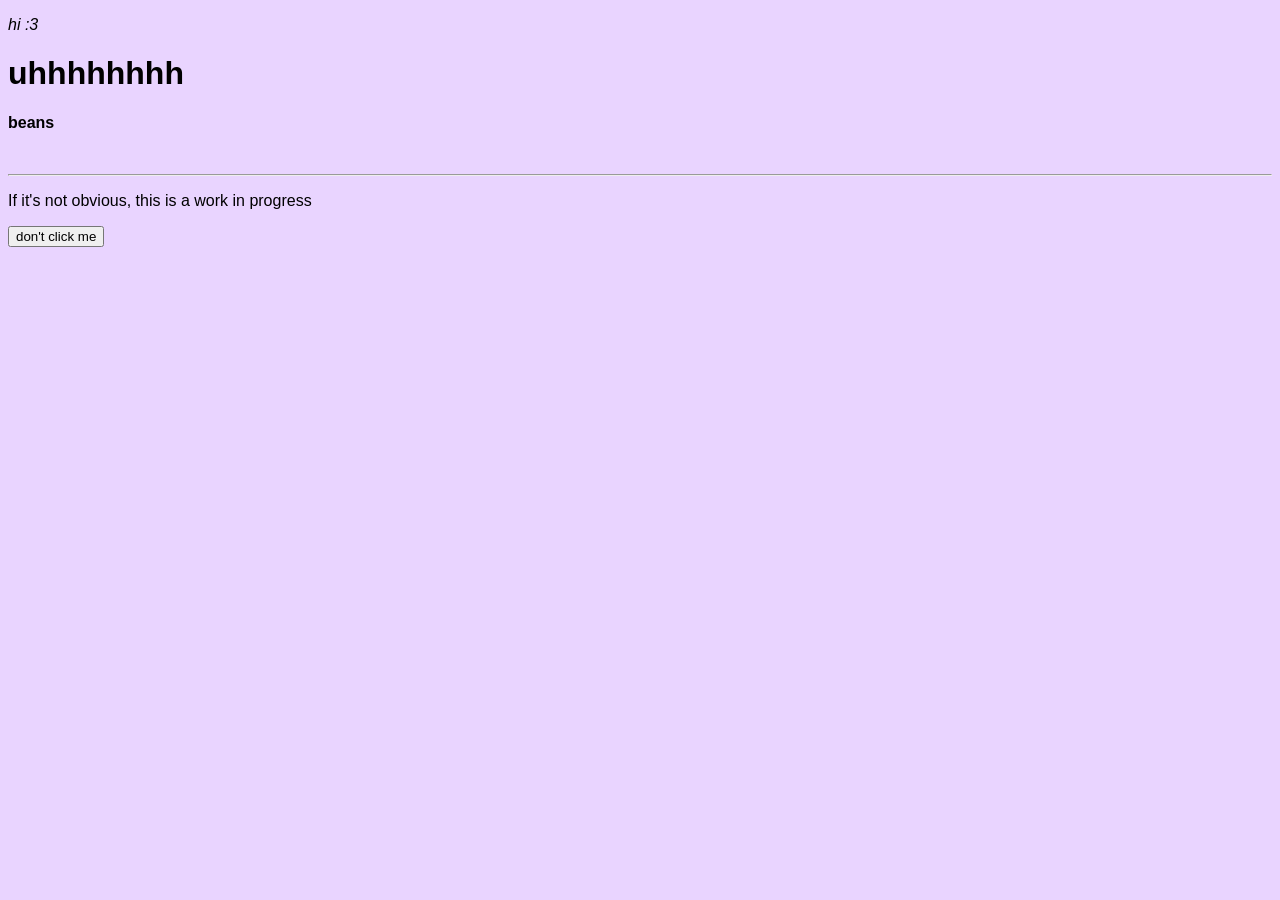
==== index.html @ fd90a9a0 "Initial commit" ====
<!DOCTYPE html>

<html>
    <head>
        <title>villuna's page</title>
        <style>
            body {
                font-family: sans-serif;
                background-color: #e9d4ff;
            } 
        </style>
    </head>

    <body id="body">
        <div id="everything">
            <p style="font-style: italic;">hi :3</p>
            <h1>uhhhhhhhh</h1>
            <p style="font-weight: 700;">beans</p>

            <br/>
            <hr/>

            <p>If it's not obvious, this is a work in progress</p>
            <button id="beans-no-suh">don't click me</button>
            <script src="index.js"></script>
        </div>
    </body>

</html>
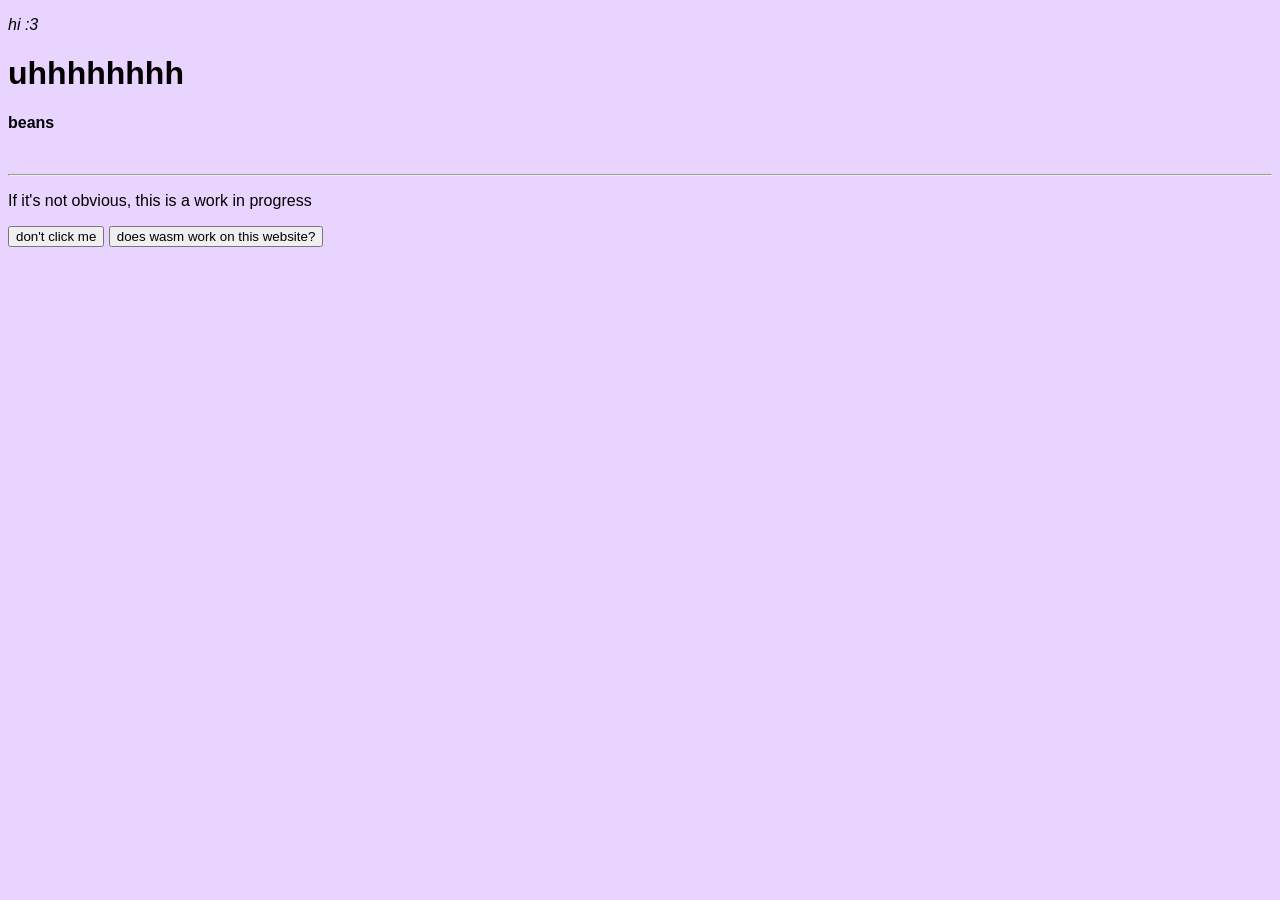
==== commit 4ddc9a6a: "Added some wasm code to test" ====
--- a/index.html
+++ b/index.html
@@ -22,7 +22,8 @@
 
             <p>If it's not obvious, this is a work in progress</p>
             <button id="beans-no-suh">don't click me</button>
-            <script src="index.js"></script>
+            <button id="wasm">does wasm work on this website?</button>
+            <script type="module" src="index.js"></script>
         </div>
     </body>
 
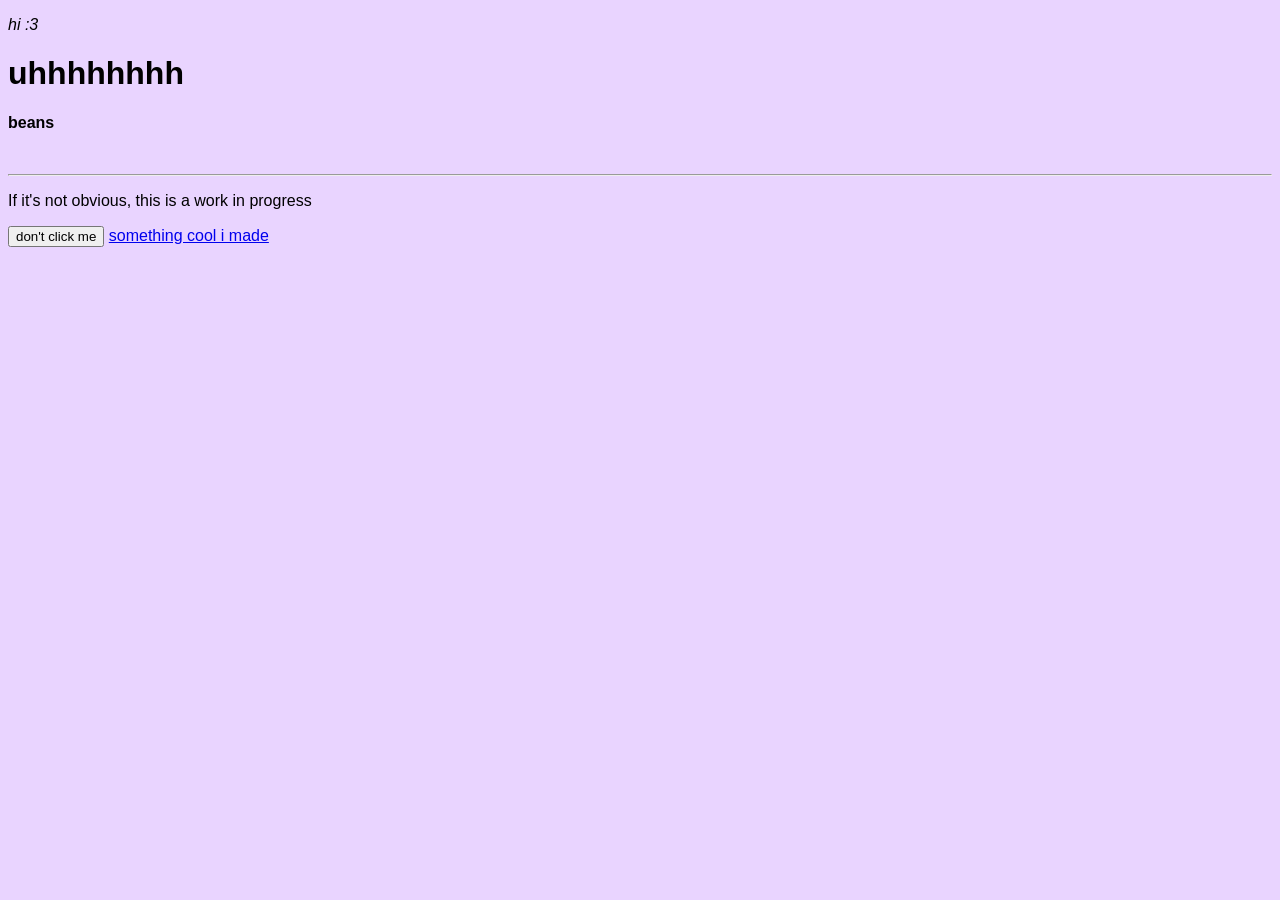
==== commit de2146d6: "Added my tumblin down project :)" ====
--- a/index.html
+++ b/index.html
@@ -3,6 +3,7 @@
 <html>
     <head>
         <title>villuna's page</title>
+        <link rel="icon" type="image/x-icon" href="./favicon.ico">
         <style>
             body {
                 font-family: sans-serif;
@@ -22,7 +23,8 @@
 
             <p>If it's not obvious, this is a work in progress</p>
             <button id="beans-no-suh">don't click me</button>
-            <button id="wasm">does wasm work on this website?</button>
+
+            <a href="tumblin.html">something cool i made</a>
             <script type="module" src="index.js"></script>
         </div>
     </body>
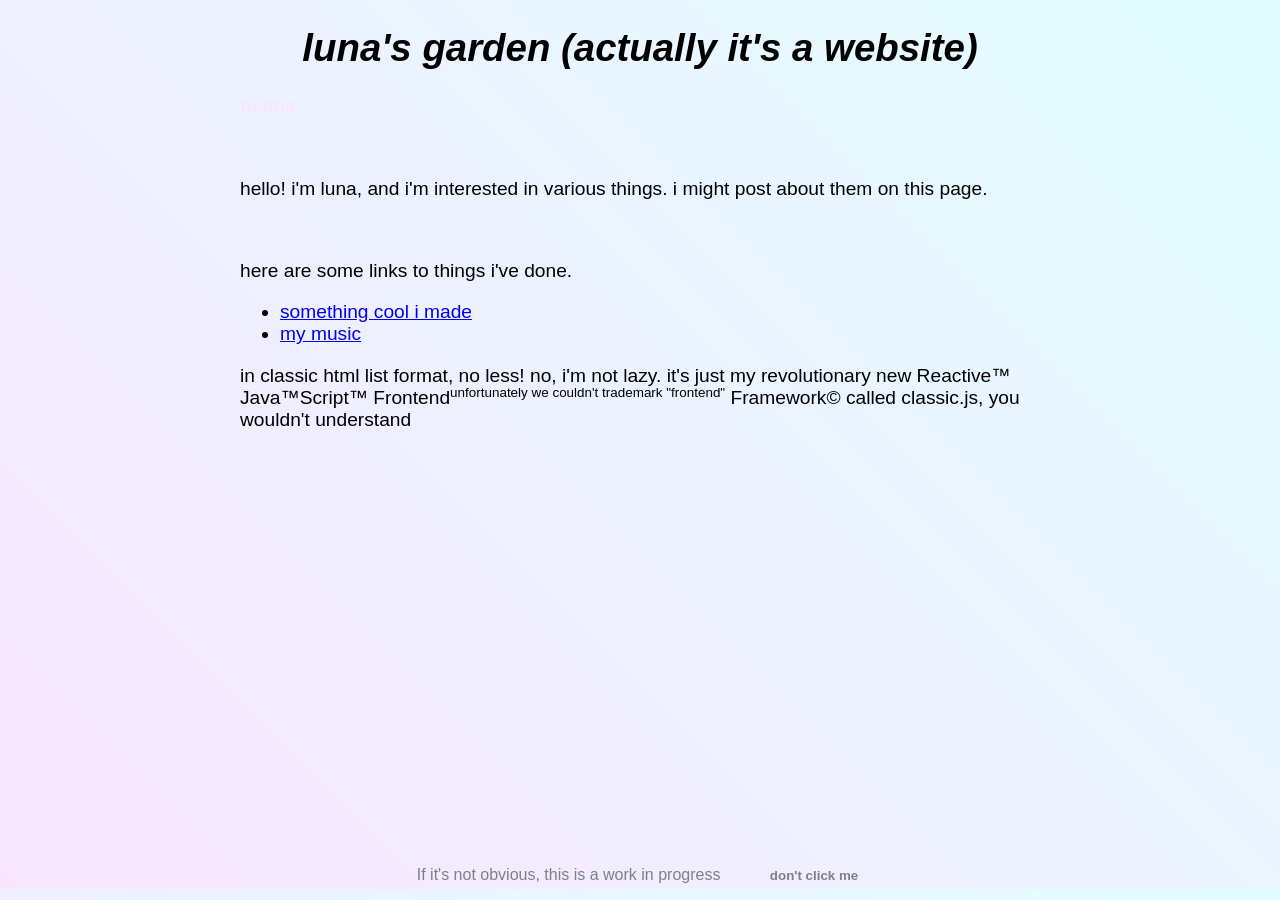
==== commit a3626437: "Made the website pretty" ====
--- a/index.html
+++ b/index.html
@@ -4,29 +4,44 @@
     <head>
         <title>villuna's page</title>
         <link rel="icon" type="image/x-icon" href="./favicon.ico">
-        <style>
-            body {
-                font-family: sans-serif;
-                background-color: #e9d4ff;
-            } 
-        </style>
+        <link rel="stylesheet" href="style.css">
     </head>
 
-    <body id="body">
-        <div id="everything">
-            <p style="font-style: italic;">hi :3</p>
-            <h1>uhhhhhhhh</h1>
-            <p style="font-weight: 700;">beans</p>
+    <body>
+        <div class="body">
+            <h1>luna's garden (actually it's a website)</h1>
+            <p style="font-weight: 700; text-align: left; color: rgba(247,229,255,1);">beans</p>
 
             <br/>
-            <hr/>
 
+            <p>
+                hello!
+
+                i'm luna, and i'm interested in various things. i might post about them on this page.
+            </p>
+
+            <br/>
+
+            <p>here are some links to things i've done.</p>
+
+            <ul>
+                <li><a href="tumblin.html">something cool i made</a></li>
+                <li><a href="https://villi-refurinn.bandcamp.com/">my music</a></li>
+            </ul>
+
+            <p>
+                in classic html list format, no less! no, i'm not lazy. it's just my revolutionary new 
+                Reactive™ Java™Script™ Frontend<span style="font-size: 0.7em; position: relative; bottom: 0.5em">unfortunately we couldn't trademark "frontend"</span> 
+                Framework© called classic.js, you wouldn't understand
+            </p>
+        </div>
+
+        <div class="footer">
             <p>If it's not obvious, this is a work in progress</p>
-            <button id="beans-no-suh">don't click me</button>
+            <button id="dont-click">don't click me</button>
+        </div>
 
-            <a href="tumblin.html">something cool i made</a>
-            <script type="module" src="index.js"></script>
-        </div>
+        <script type="module" src="index.js"></script>
     </body>
 
 </html>
--- a/style.css
+++ b/style.css
@@ -0,0 +1,44 @@
+body {
+    font-family: sans-serif;
+    background: linear-gradient(45deg, rgb(247,229,255) 0%, rgb(226,254,255) 100%);
+    height: 95vh;
+} 
+
+h1 {
+    font-style: italic;
+    font-family: "Helvetica Neue", sans-serif;
+    text-align: center;
+}
+
+div.footer {
+    position: absolute;
+    text-align: center;
+    left: 0;
+    right: 0;
+    bottom: 0;
+    width: 100%;
+    color: grey;
+}
+
+div.footer > * {
+    display: inline-block;
+    margin-right: 20px;
+    margin-left: 20px;
+}
+
+div.body {
+    max-width: 800px;
+    margin: auto;
+    font-size: 1.2em;
+}
+
+button {
+    border: none;
+    padding: 5px;
+    font-weight: bold;
+}
+
+#dont-click {
+    background: none;
+    color: grey;
+}
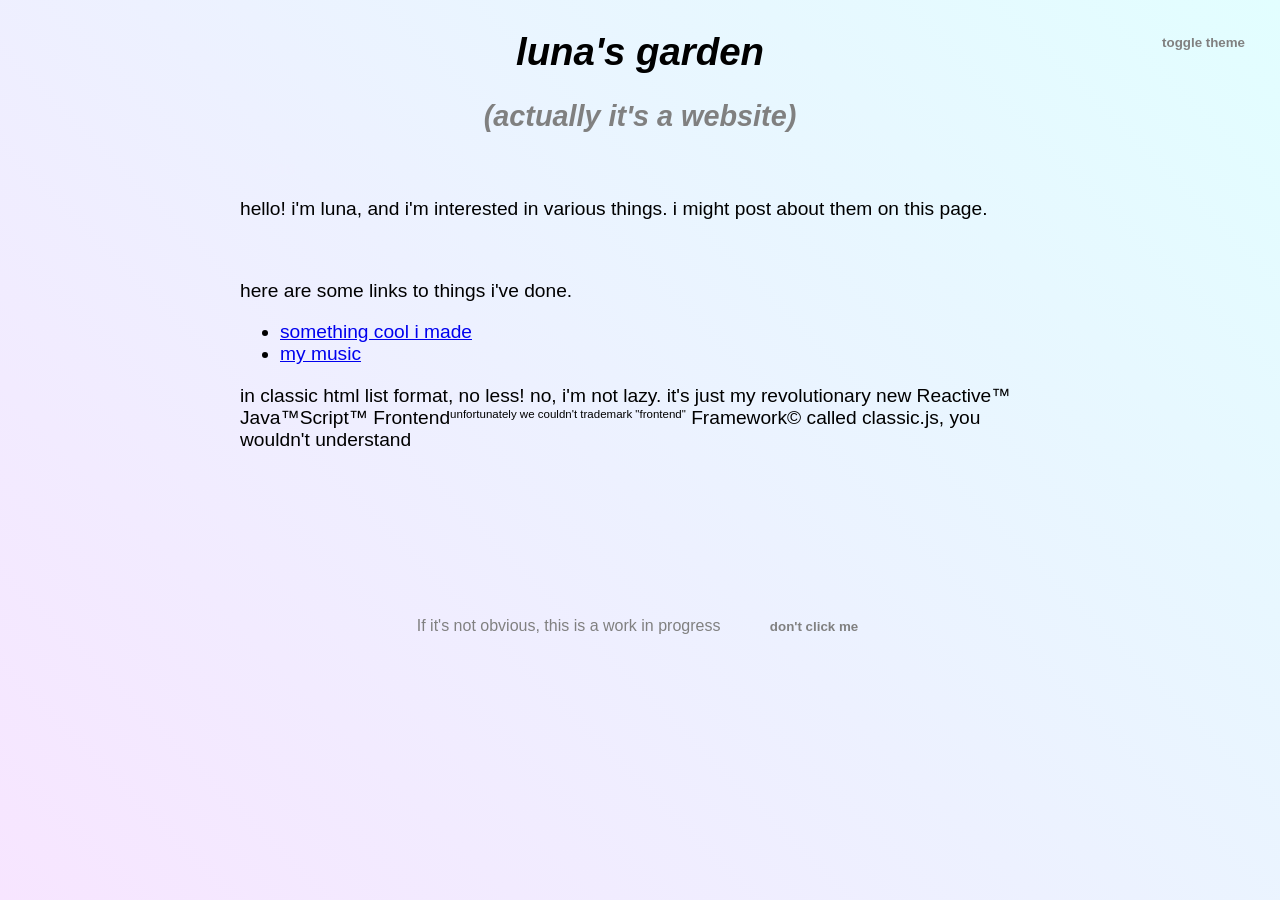
==== commit 7dee6849: "Added dark theme and made some other tweaks" ====
--- a/index.html
+++ b/index.html
@@ -5,40 +5,43 @@
         <title>villuna's page</title>
         <link rel="icon" type="image/x-icon" href="./favicon.ico">
         <link rel="stylesheet" href="style.css">
+        <meta name="color-scheme" content="light dark">
     </head>
 
     <body>
-        <div class="body">
-            <h1>luna's garden (actually it's a website)</h1>
-            <p style="font-weight: 700; text-align: left; color: rgba(247,229,255,1);">beans</p>
+        <div class="everything">
+            <button class="text-button" style="float: right;" id="theme-button">toggle theme</button>
+            <div class="body">
+                <h1 style="margin-top: 0;">luna's garden</h1> 
+                <h2 style="color: var(--muted-text-colour)">(actually it's a website)</h1>
+                <p class="hidden-text" style="font-weight: 700;">beans</p>
 
-            <br/>
+                <p>
+                    hello!
 
-            <p>
-                hello!
+                    i'm luna, and i'm interested in various things. i might post about them on this page.
+                </p>
 
-                i'm luna, and i'm interested in various things. i might post about them on this page.
-            </p>
+                <br/>
 
-            <br/>
+                <p>here are some links to things i've done.</p>
 
-            <p>here are some links to things i've done.</p>
+                <ul>
+                    <li><a href="tumblin.html">something cool i made</a></li>
+                    <li><a href="https://villi-refurinn.bandcamp.com/">my music</a></li>
+                </ul>
 
-            <ul>
-                <li><a href="tumblin.html">something cool i made</a></li>
-                <li><a href="https://villi-refurinn.bandcamp.com/">my music</a></li>
-            </ul>
+                <p>
+                    in classic html list format, no less! no, i'm not lazy. it's just my revolutionary new 
+                    Reactive™ Java™Script™ Frontend<span style="font-size: 0.6em; position: relative; bottom: 0.5em">unfortunately we couldn't trademark "frontend"</span> 
+                    Framework© called classic.js, you wouldn't understand
+                </p>
+            </div>
 
-            <p>
-                in classic html list format, no less! no, i'm not lazy. it's just my revolutionary new 
-                Reactive™ Java™Script™ Frontend<span style="font-size: 0.7em; position: relative; bottom: 0.5em">unfortunately we couldn't trademark "frontend"</span> 
-                Framework© called classic.js, you wouldn't understand
-            </p>
-        </div>
-
-        <div class="footer">
-            <p>If it's not obvious, this is a work in progress</p>
-            <button id="dont-click">don't click me</button>
+            <div class="footer">
+                <p>If it's not obvious, this is a work in progress</p>
+                <button id="dont-click" class="text-button">don't click me</button>
+            </div>
         </div>
 
         <script type="module" src="index.js"></script>
--- a/style.css
+++ b/style.css
@@ -1,23 +1,40 @@
 body {
     font-family: sans-serif;
-    background: linear-gradient(45deg, rgb(247,229,255) 0%, rgb(226,254,255) 100%);
-    height: 95vh;
+    --gradient-colour-1: rgb(247, 229, 255);
+    --gradient-colour-2: rgb(226, 254, 255);
+    --hidden-text-colour: #eef0ff;
+    --bg-colour: linear-gradient(45deg, var(--gradient-colour-1) 0%, var(--gradient-colour-2) 100%);
+    --text-colour: black;
+    --muted-text-colour: grey;
+    background: var(--bg-colour);
+    color: var(--text-colour);
+    height: 100vh;
+    margin: 0;
 } 
-
-h1 {
+body.dark-theme {
+    --gradient-colour-1: #2e0043;
+    --gradient-colour-2: #004244;
+    --text-colour: white;
+    --hidden-text-colour: #1a1c43;
+}
+div.everything {
+    padding: 30px;
+}
+h1, h2 {
     font-style: italic;
     font-family: "Helvetica Neue", sans-serif;
     text-align: center;
 }
 
+.hidden-text {
+    color: var(--hidden-text-colour);
+}
+
 div.footer {
-    position: absolute;
     text-align: center;
-    left: 0;
-    right: 0;
-    bottom: 0;
-    width: 100%;
-    color: grey;
+    color: var(--muted-text-colour);
+    margin: auto;
+    margin-top: 150px;
 }
 
 div.footer > * {
@@ -38,7 +55,8 @@
     font-weight: bold;
 }
 
-#dont-click {
+.text-button {
     background: none;
-    color: grey;
+    color: var(--muted-text-colour);
+    cursor: pointer;
 }
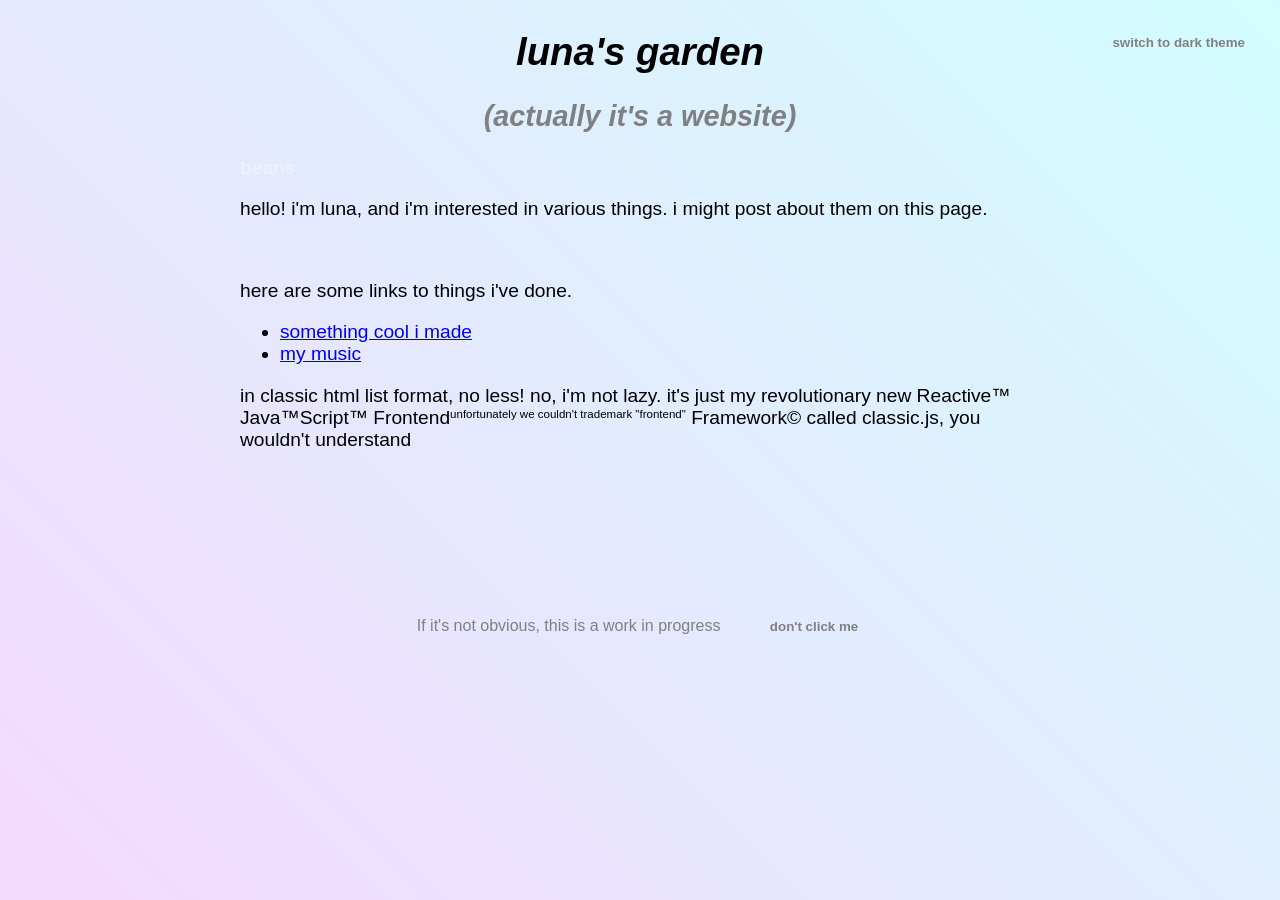
==== commit 1d4f1c5d: "Attemtping to fix the favicon issue" ====
--- a/index.html
+++ b/index.html
@@ -3,7 +3,7 @@
 <html>
     <head>
         <title>villuna's page</title>
-        <link rel="icon" type="image/x-icon" href="./favicon.ico">
+        <link rel="icon" type="image/x-icon" href="favicon.ico">
         <link rel="stylesheet" href="style.css">
         <meta name="color-scheme" content="light dark">
     </head>
--- a/style.css
+++ b/style.css
@@ -1,7 +1,7 @@
 body {
     font-family: sans-serif;
-    --gradient-colour-1: rgb(247, 229, 255);
-    --gradient-colour-2: rgb(226, 254, 255);
+    --gradient-colour-1: rgb(244, 217, 255);
+    --gradient-colour-2: rgb(210, 253, 255);
     --hidden-text-colour: #eef0ff;
     --bg-colour: linear-gradient(45deg, var(--gradient-colour-1) 0%, var(--gradient-colour-2) 100%);
     --text-colour: black;
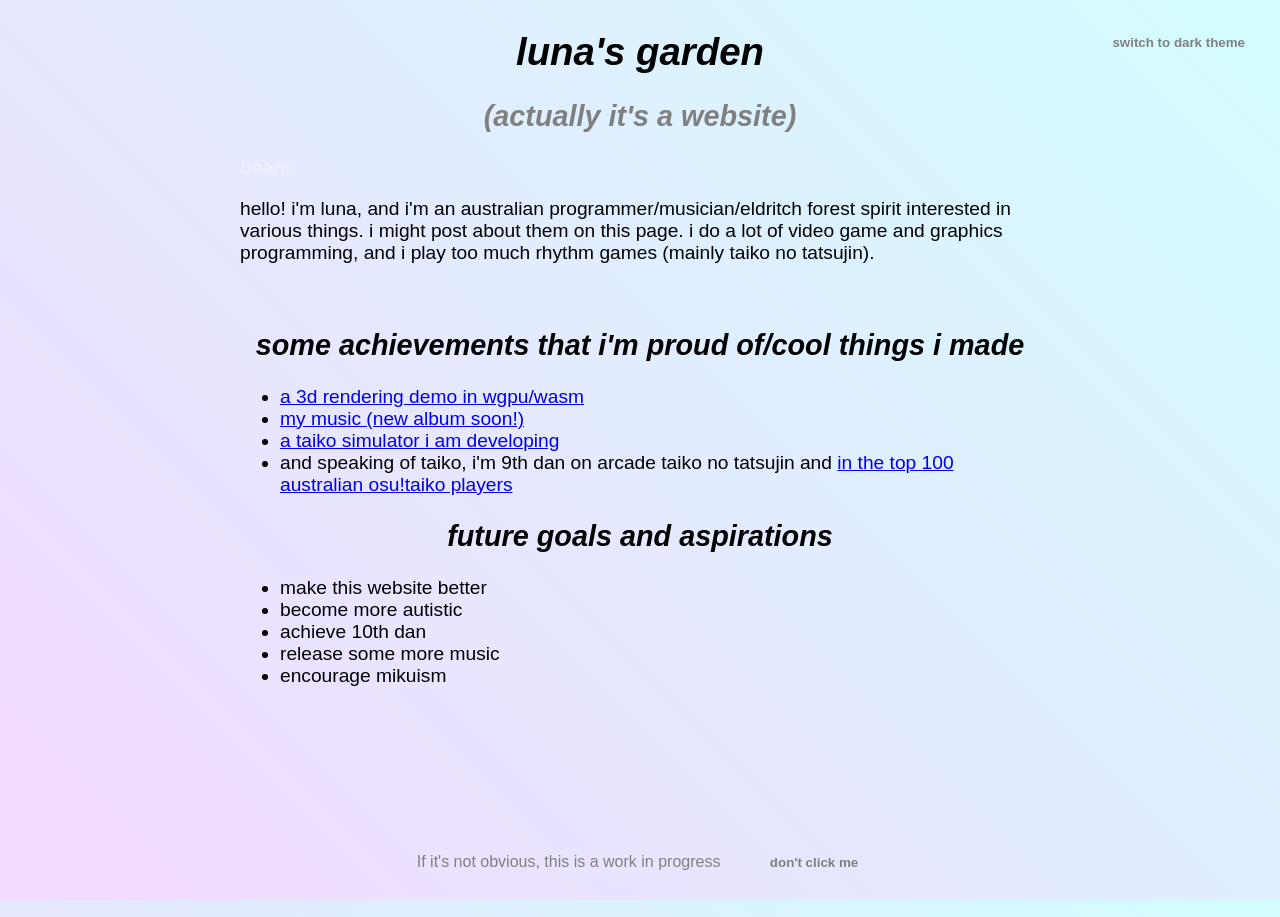
==== commit ef234cc1: "Updated homepage" ====
--- a/index.html
+++ b/index.html
@@ -19,23 +19,29 @@
                 <p>
                     hello!
 
-                    i'm luna, and i'm interested in various things. i might post about them on this page.
+                    i'm luna, and i'm an australian programmer/musician/eldritch forest spirit interested in various things. i might post about them on this page. i do a lot of video game and graphics programming, and i play too much rhythm games (mainly taiko no tatsujin).
                 </p>
 
                 <br/>
 
-                <p>here are some links to things i've done.</p>
+                <h2>some achievements that i'm proud of/cool things i made</h2>
+                
+                <ul>
+                    <li><a href="tumblin.html">a 3d rendering demo in wgpu/wasm</a></li>
+                    <li><a href="https://villi-refurinn.bandcamp.com/">my music (new album soon!)</a></li>
+                    <li><a href="https://github.com/villuna/lunataiko">a taiko simulator i am developing</a></li>
+                    <li>and speaking of taiko, i'm 9th dan on arcade taiko no tatsujin and <a href="https://osu.ppy.sh/users/33035957">in the top 100 australian osu!taiko players</a></li>
+                </ul>
+
+                <h2>future goals and aspirations</h2>
 
                 <ul>
-                    <li><a href="tumblin.html">something cool i made</a></li>
-                    <li><a href="https://villi-refurinn.bandcamp.com/">my music</a></li>
+                    <li>make this website better</li>
+                    <li>become more autistic</li>
+                    <li>achieve 10th dan</li>
+                    <li>release some more music</li>
+                    <li>encourage mikuism</li>
                 </ul>
-
-                <p>
-                    in classic html list format, no less! no, i'm not lazy. it's just my revolutionary new 
-                    Reactive™ Java™Script™ Frontend<span style="font-size: 0.6em; position: relative; bottom: 0.5em">unfortunately we couldn't trademark "frontend"</span> 
-                    Framework© called classic.js, you wouldn't understand
-                </p>
             </div>
 
             <div class="footer">
